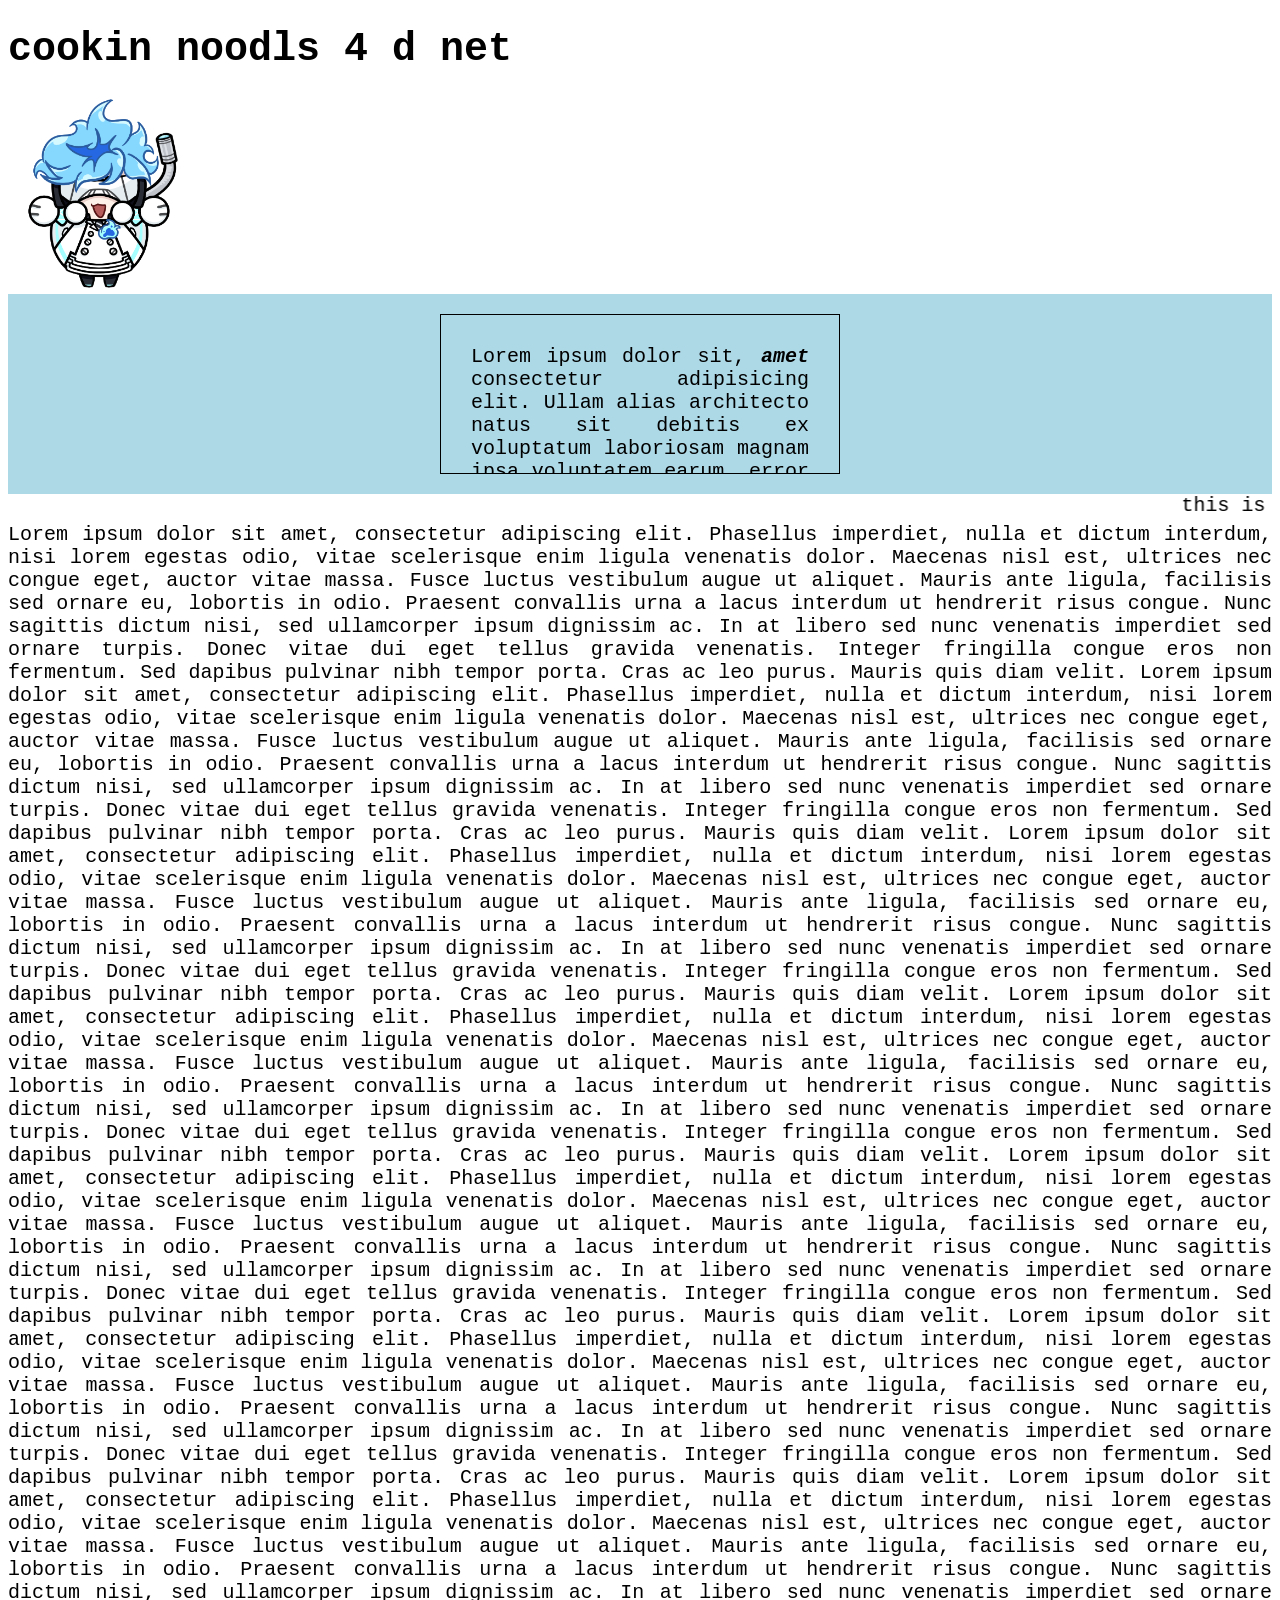
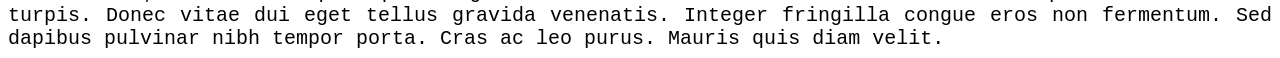
==== index.html @ d756c953 "Update index.html" ====
<!DOCTYPE html>
<html>
    <head>
        <meta charset="UTF-8">
        <title>read set dead</title>
        <link rel="stylesheet" href="style.css">
        <style>
            #container {
                background-color: lightblue;
            }
        </style>
    </head>

    <body>
        <h1>
            cookin noodls 4 d net
        </h1>
        <div id="sticking">
            <img src="orthoStick.png" width="15%" height="15%">
        </div>
        <div id="container">
            <div>
                Lorem ipsum dolor sit, <span>amet</span> consectetur adipisicing elit.
                Ullam alias architecto natus sit debitis ex voluptatum laboriosam magnam
                ipsa voluptatem earum, error animi. Molestiae dolor dicta esse iste sint numquam?
            </div>
        </div>
        <marquee>this is just for testing n stuff cz my laptop's a**</marquee>
        <div>
            Lorem ipsum dolor sit amet, consectetur adipiscing elit. Phasellus imperdiet, nulla et dictum interdum,
            nisi lorem egestas odio, vitae scelerisque enim ligula venenatis dolor. Maecenas nisl est, ultrices nec
            congue eget, auctor vitae massa. Fusce luctus vestibulum augue ut aliquet. Mauris ante ligula, facilisis
            sed ornare eu, lobortis in odio. Praesent convallis urna a lacus interdum ut hendrerit risus congue. Nunc
            sagittis dictum nisi, sed ullamcorper ipsum dignissim ac. In at libero sed nunc venenatis imperdiet sed
            ornare turpis. Donec vitae dui eget tellus gravida venenatis. Integer fringilla congue eros non fermentum.
            Sed dapibus pulvinar nibh tempor porta. Cras ac leo purus. Mauris quis diam velit. Lorem ipsum dolor sit
            amet, consectetur adipiscing elit. Phasellus imperdiet, nulla et dictum interdum, nisi lorem egestas odio,
            vitae scelerisque enim ligula venenatis dolor. Maecenas nisl est, ultrices nec congue eget, auctor vitae
            massa. Fusce luctus vestibulum augue ut aliquet. Mauris ante ligula, facilisis sed ornare eu, lobortis in
            odio. Praesent convallis urna a lacus interdum ut hendrerit risus congue. Nunc sagittis dictum nisi, sed
            ullamcorper ipsum dignissim ac. In at libero sed nunc venenatis imperdiet sed ornare turpis. Donec vitae
            dui eget tellus gravida venenatis. Integer fringilla congue eros non fermentum. Sed dapibus pulvinar nibh
            tempor porta. Cras ac leo purus. Mauris quis diam velit. Lorem ipsum dolor sit amet, consectetur adipiscing
            elit. Phasellus imperdiet, nulla et dictum interdum, nisi lorem egestas odio, vitae scelerisque enim ligula
            venenatis dolor. Maecenas nisl est, ultrices nec congue eget, auctor vitae massa. Fusce luctus vestibulum
            augue ut aliquet. Mauris ante ligula, facilisis sed ornare eu, lobortis in odio. Praesent convallis urna a
            lacus interdum ut hendrerit risus congue. Nunc sagittis dictum nisi, sed ullamcorper ipsum dignissim ac.
            In at libero sed nunc venenatis imperdiet sed ornare turpis. Donec vitae dui eget tellus gravida venenatis.
            Integer fringilla congue eros non fermentum. Sed dapibus pulvinar nibh tempor porta. Cras ac leo purus.
            Mauris quis diam velit. Lorem ipsum dolor sit amet, consectetur adipiscing elit. Phasellus imperdiet, nulla
            et dictum interdum, nisi lorem egestas odio, vitae scelerisque enim ligula venenatis dolor. Maecenas nisl est,
            ultrices nec congue eget, auctor vitae massa. Fusce luctus vestibulum augue ut aliquet. Mauris ante ligula,
            facilisis sed ornare eu, lobortis in odio. Praesent convallis urna a lacus interdum ut hendrerit risus congue.
            Nunc sagittis dictum nisi, sed ullamcorper ipsum dignissim ac. In at libero sed nunc venenatis imperdiet sed
            ornare turpis. Donec vitae dui eget tellus gravida venenatis. Integer fringilla congue eros non fermentum. Sed
            dapibus pulvinar nibh tempor porta. Cras ac leo purus. Mauris quis diam velit. Lorem ipsum dolor sit amet,
            consectetur adipiscing elit. Phasellus imperdiet, nulla et dictum interdum, nisi lorem egestas odio, vitae
            scelerisque enim ligula venenatis dolor. Maecenas nisl est, ultrices nec congue eget, auctor vitae massa. Fusce
            luctus vestibulum augue ut aliquet. Mauris ante ligula, facilisis sed ornare eu, lobortis in odio. Praesent
            convallis urna a lacus interdum ut hendrerit risus congue. Nunc sagittis dictum nisi, sed ullamcorper ipsum
            dignissim ac. In at libero sed nunc venenatis imperdiet sed ornare turpis. Donec vitae dui eget tellus gravida
            venenatis. Integer fringilla congue eros non fermentum. Sed dapibus pulvinar nibh tempor porta. Cras ac leo purus.
            Mauris quis diam velit. Lorem ipsum dolor sit amet, consectetur adipiscing elit. Phasellus imperdiet, nulla et dictum
            interdum, nisi lorem egestas odio, vitae scelerisque enim ligula venenatis dolor. Maecenas nisl est, ultrices nec congue
            eget, auctor vitae massa. Fusce luctus vestibulum augue ut aliquet. Mauris ante ligula, facilisis sed ornare eu, lobortis
            in odio. Praesent convallis urna a lacus interdum ut hendrerit risus congue. Nunc sagittis dictum nisi, sed ullamcorper
            ipsum dignissim ac. In at libero sed nunc venenatis imperdiet sed ornare turpis. Donec vitae dui eget tellus gravida
            venenatis. Integer fringilla congue eros non fermentum. Sed dapibus pulvinar nibh tempor porta. Cras ac leo purus. Mauris
            quis diam velit. Lorem ipsum dolor sit amet, consectetur adipiscing elit. Phasellus imperdiet, nulla et dictum interdum, nisi
            lorem egestas odio, vitae scelerisque enim ligula venenatis dolor. Maecenas nisl est, ultrices nec congue eget, auctor vitae
            massa. Fusce luctus vestibulum augue ut aliquet. Mauris ante ligula, facilisis sed ornare eu, lobortis in odio. Praesent
            convallis urna a lacus interdum ut hendrerit risus congue. Nunc sagittis dictum nisi, sed ullamcorper ipsum dignissim ac.
            In at libero sed nunc venenatis imperdiet sed ornare turpis. Donec vitae dui eget tellus gravida venenatis. Integer fringilla
            congue eros non fermentum. Sed dapibus pulvinar nibh tempor porta. Cras ac leo purus. Mauris quis diam velit. 
        </div>
    </body>
</html>
---- style.css ----
body {
    font-family: 'Courier New', Courier, monospace;
    font-size: 20px;
    text-align: justify;
}

#container span {
    font-weight: bold;
    font-style: italic;
}

#container{
    background-color: red;
    padding: 10px;
    align-items: center;
    justify-content: center;
    display: flex;
}

#container div{
    width: 400px;
    border: 1px solid black;
    padding: 30px;
    margin: 10px;
    height: 160px;
    overflow: scroll;
    box-sizing: border-box;
}

#sticking{
    position: sticky;
    top: 0;
}
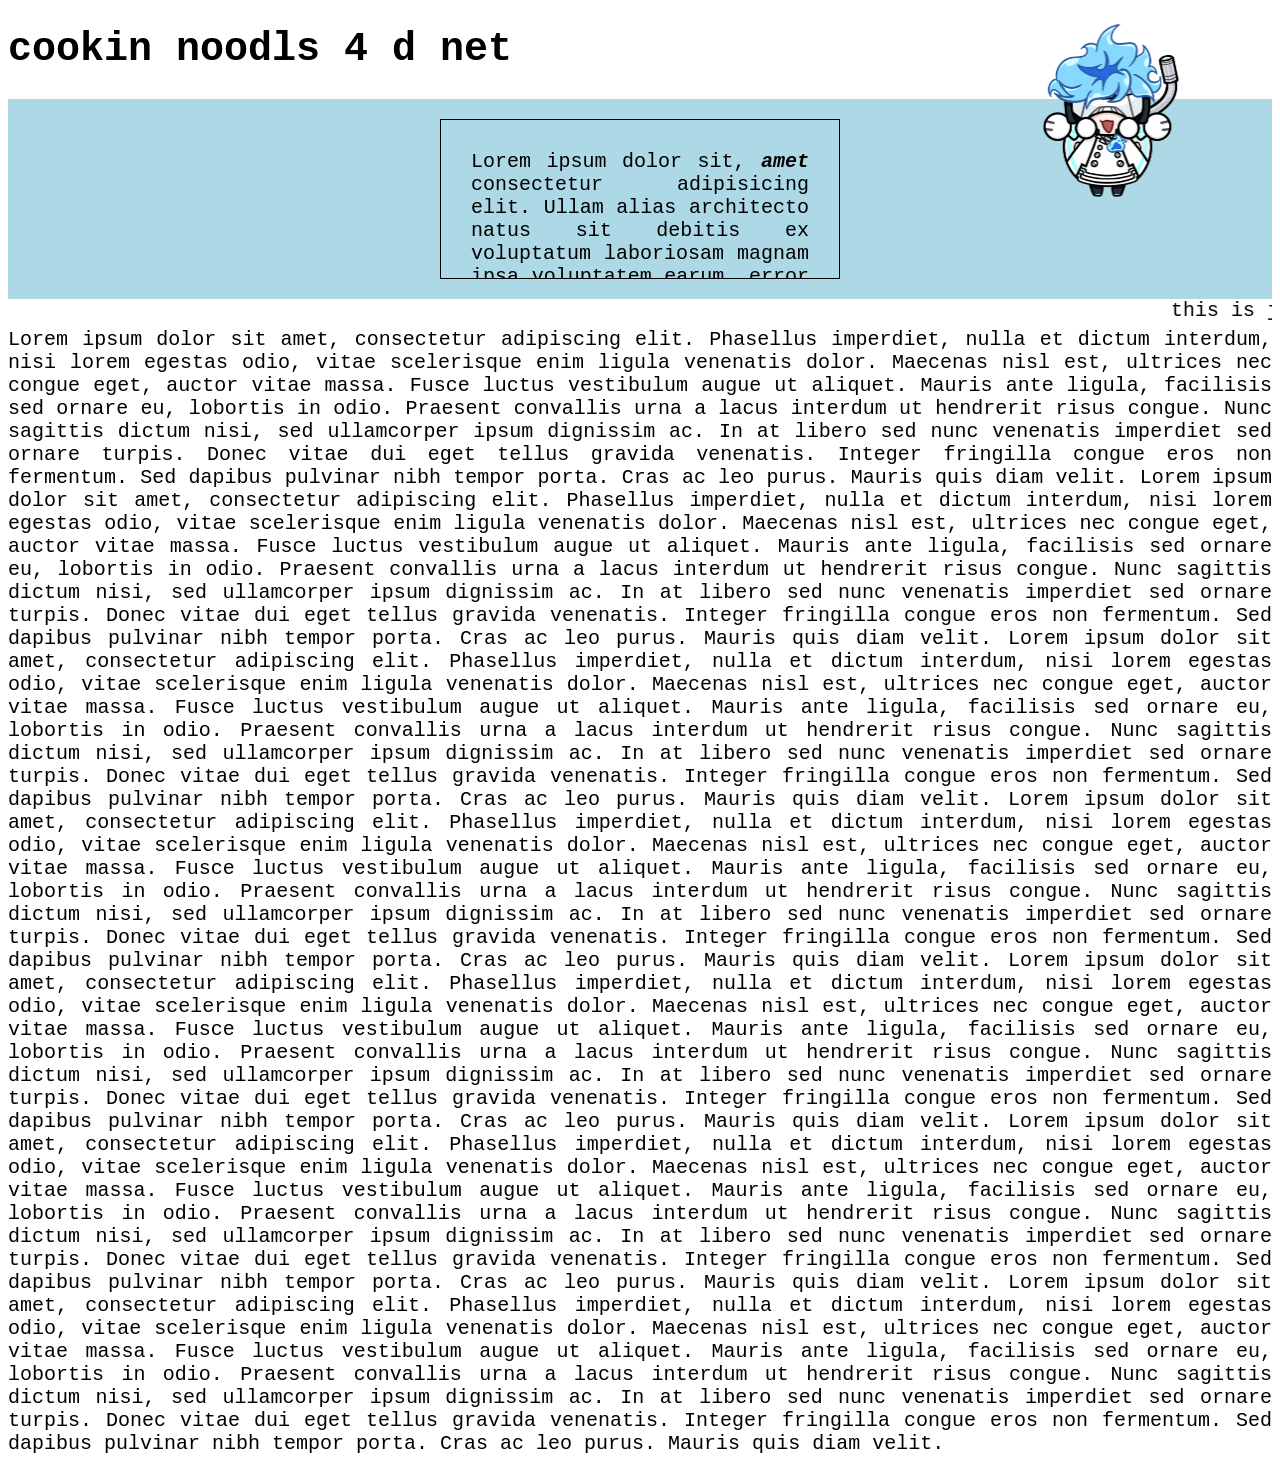
==== commit 61d30e3c: "Update index.html" ====
--- a/index.html
+++ b/index.html
@@ -15,8 +15,10 @@
         <h1>
             cookin noodls 4 d net
         </h1>
-        <div id="sticking">
-            <img src="orthoStick.png" width="15%" height="15%">
+        <div id="sidebar">
+            <a href="https://kuraphant.carrd.co/">
+                <img src="orthoStick.png" width="25%">
+            </a>
         </div>
         <div id="container">
             <div>
--- a/style.css
+++ b/style.css
@@ -27,7 +27,12 @@
     box-sizing: border-box;
 }
 
-#sticking{
-    position: sticky;
-    top: 0;
+#sidebar{
+    position: fixed;
+    transform: translate(500px, 15px);
+    text-align: right;
+    height: 0px;
+    align-items: center;
+    display: flex;
+    background-color: aqua;
 }
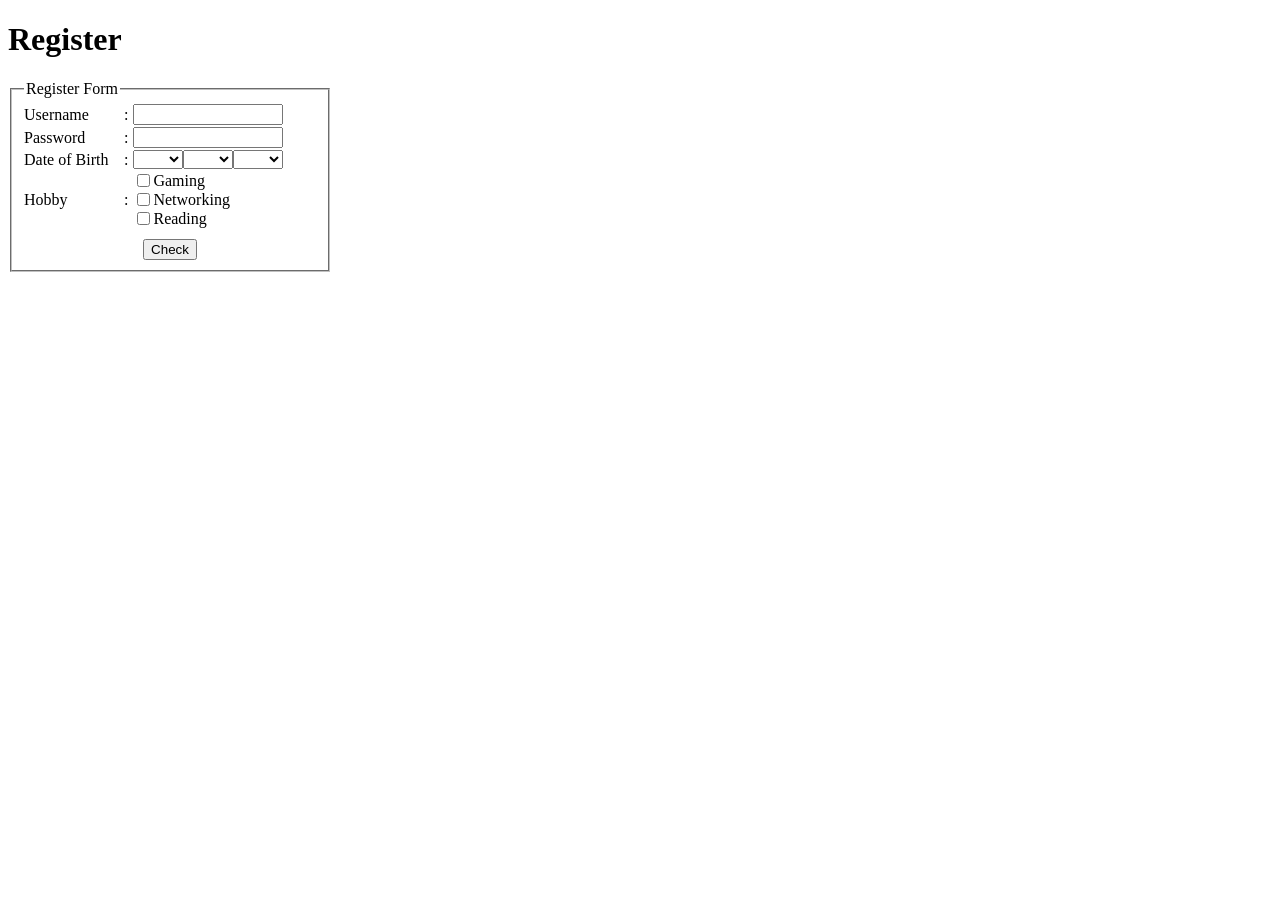
==== commit 695d1650: "Add files via upload" ====
--- a/index.html
+++ b/index.html
@@ -1,79 +1,85 @@
-<!DOCTYPE html>
-<html>
-    <head>
-        <meta charset="UTF-8">
-        <title>read set dead</title>
-        <link rel="stylesheet" href="style.css">
-        <style>
-            #container {
-                background-color: lightblue;
-            }
-        </style>
-    </head>
-
-    <body>
-        <h1>
-            cookin noodls 4 d net
-        </h1>
-        <div id="sidebar">
-            <a href="https://kuraphant.carrd.co/">
-                <img src="orthoStick.png" width="25%">
-            </a>
-        </div>
-        <div id="container">
-            <div>
-                Lorem ipsum dolor sit, <span>amet</span> consectetur adipisicing elit.
-                Ullam alias architecto natus sit debitis ex voluptatum laboriosam magnam
-                ipsa voluptatem earum, error animi. Molestiae dolor dicta esse iste sint numquam?
-            </div>
-        </div>
-        <marquee>this is just for testing n stuff cz my laptop's a**</marquee>
-        <div>
-            Lorem ipsum dolor sit amet, consectetur adipiscing elit. Phasellus imperdiet, nulla et dictum interdum,
-            nisi lorem egestas odio, vitae scelerisque enim ligula venenatis dolor. Maecenas nisl est, ultrices nec
-            congue eget, auctor vitae massa. Fusce luctus vestibulum augue ut aliquet. Mauris ante ligula, facilisis
-            sed ornare eu, lobortis in odio. Praesent convallis urna a lacus interdum ut hendrerit risus congue. Nunc
-            sagittis dictum nisi, sed ullamcorper ipsum dignissim ac. In at libero sed nunc venenatis imperdiet sed
-            ornare turpis. Donec vitae dui eget tellus gravida venenatis. Integer fringilla congue eros non fermentum.
-            Sed dapibus pulvinar nibh tempor porta. Cras ac leo purus. Mauris quis diam velit. Lorem ipsum dolor sit
-            amet, consectetur adipiscing elit. Phasellus imperdiet, nulla et dictum interdum, nisi lorem egestas odio,
-            vitae scelerisque enim ligula venenatis dolor. Maecenas nisl est, ultrices nec congue eget, auctor vitae
-            massa. Fusce luctus vestibulum augue ut aliquet. Mauris ante ligula, facilisis sed ornare eu, lobortis in
-            odio. Praesent convallis urna a lacus interdum ut hendrerit risus congue. Nunc sagittis dictum nisi, sed
-            ullamcorper ipsum dignissim ac. In at libero sed nunc venenatis imperdiet sed ornare turpis. Donec vitae
-            dui eget tellus gravida venenatis. Integer fringilla congue eros non fermentum. Sed dapibus pulvinar nibh
-            tempor porta. Cras ac leo purus. Mauris quis diam velit. Lorem ipsum dolor sit amet, consectetur adipiscing
-            elit. Phasellus imperdiet, nulla et dictum interdum, nisi lorem egestas odio, vitae scelerisque enim ligula
-            venenatis dolor. Maecenas nisl est, ultrices nec congue eget, auctor vitae massa. Fusce luctus vestibulum
-            augue ut aliquet. Mauris ante ligula, facilisis sed ornare eu, lobortis in odio. Praesent convallis urna a
-            lacus interdum ut hendrerit risus congue. Nunc sagittis dictum nisi, sed ullamcorper ipsum dignissim ac.
-            In at libero sed nunc venenatis imperdiet sed ornare turpis. Donec vitae dui eget tellus gravida venenatis.
-            Integer fringilla congue eros non fermentum. Sed dapibus pulvinar nibh tempor porta. Cras ac leo purus.
-            Mauris quis diam velit. Lorem ipsum dolor sit amet, consectetur adipiscing elit. Phasellus imperdiet, nulla
-            et dictum interdum, nisi lorem egestas odio, vitae scelerisque enim ligula venenatis dolor. Maecenas nisl est,
-            ultrices nec congue eget, auctor vitae massa. Fusce luctus vestibulum augue ut aliquet. Mauris ante ligula,
-            facilisis sed ornare eu, lobortis in odio. Praesent convallis urna a lacus interdum ut hendrerit risus congue.
-            Nunc sagittis dictum nisi, sed ullamcorper ipsum dignissim ac. In at libero sed nunc venenatis imperdiet sed
-            ornare turpis. Donec vitae dui eget tellus gravida venenatis. Integer fringilla congue eros non fermentum. Sed
-            dapibus pulvinar nibh tempor porta. Cras ac leo purus. Mauris quis diam velit. Lorem ipsum dolor sit amet,
-            consectetur adipiscing elit. Phasellus imperdiet, nulla et dictum interdum, nisi lorem egestas odio, vitae
-            scelerisque enim ligula venenatis dolor. Maecenas nisl est, ultrices nec congue eget, auctor vitae massa. Fusce
-            luctus vestibulum augue ut aliquet. Mauris ante ligula, facilisis sed ornare eu, lobortis in odio. Praesent
-            convallis urna a lacus interdum ut hendrerit risus congue. Nunc sagittis dictum nisi, sed ullamcorper ipsum
-            dignissim ac. In at libero sed nunc venenatis imperdiet sed ornare turpis. Donec vitae dui eget tellus gravida
-            venenatis. Integer fringilla congue eros non fermentum. Sed dapibus pulvinar nibh tempor porta. Cras ac leo purus.
-            Mauris quis diam velit. Lorem ipsum dolor sit amet, consectetur adipiscing elit. Phasellus imperdiet, nulla et dictum
-            interdum, nisi lorem egestas odio, vitae scelerisque enim ligula venenatis dolor. Maecenas nisl est, ultrices nec congue
-            eget, auctor vitae massa. Fusce luctus vestibulum augue ut aliquet. Mauris ante ligula, facilisis sed ornare eu, lobortis
-            in odio. Praesent convallis urna a lacus interdum ut hendrerit risus congue. Nunc sagittis dictum nisi, sed ullamcorper
-            ipsum dignissim ac. In at libero sed nunc venenatis imperdiet sed ornare turpis. Donec vitae dui eget tellus gravida
-            venenatis. Integer fringilla congue eros non fermentum. Sed dapibus pulvinar nibh tempor porta. Cras ac leo purus. Mauris
-            quis diam velit. Lorem ipsum dolor sit amet, consectetur adipiscing elit. Phasellus imperdiet, nulla et dictum interdum, nisi
-            lorem egestas odio, vitae scelerisque enim ligula venenatis dolor. Maecenas nisl est, ultrices nec congue eget, auctor vitae
-            massa. Fusce luctus vestibulum augue ut aliquet. Mauris ante ligula, facilisis sed ornare eu, lobortis in odio. Praesent
-            convallis urna a lacus interdum ut hendrerit risus congue. Nunc sagittis dictum nisi, sed ullamcorper ipsum dignissim ac.
-            In at libero sed nunc venenatis imperdiet sed ornare turpis. Donec vitae dui eget tellus gravida venenatis. Integer fringilla
-            congue eros non fermentum. Sed dapibus pulvinar nibh tempor porta. Cras ac leo purus. Mauris quis diam velit. 
-        </div>
-    </body>
-</html>
+<!DOCTYPE html>
+<html>
+<head>
+	<title>Javascript 2</title>
+	<link rel="stylesheet" type="text/css" href="assets/styles.css">
+	<script type="text/javascript" src="assets/register.js"></script>
+	<script type="text/javascript" src="assets/script.js"></script>
+</head>
+<body>
+	<h1>Register</h1>
+	<form id="register_form" action="server.php" method="post">
+		<fieldset>
+			<legend>Register Form</legend>
+			<div id="form_container">
+				<label>
+					<span class="form-label">Username</span>
+					<span> : </span>
+					<input class="form-control" type="text" name="username" required>
+					<img src="assets/images/check.png" class="check_icons hidden">
+				</label>
+				<label>
+					<span class="form-label">Password</span>
+					<span> : </span>
+					<input class="form-control" type="password" name="password" required>
+					<img src="assets/images/check.png" class="check_icons hidden">
+				</label>
+				<label>
+					<span class="form-label">Date of Birth</span>
+					<span> : </span>
+					<div class="form-control" id="date_form">
+						<select name="day"></select>
+						<select name="month"></select>
+						<select name="year"></select>
+					</div>
+				</label>
+				<label>
+					<span class="form-label">Hobby</span>
+					<span> : </span>
+					<div class="form-control">
+						<label>
+							<input type="checkbox" name="hobby" value="Gaming">
+							Gaming
+						</label>
+						<label>
+							<input type="checkbox" name="hobby" value="Networking">
+							Networking
+						</label>
+						<label>
+							<input type="checkbox" name="hobby" value="Reading">
+							Reading
+						</label>
+					</div>
+				</label>
+				<div class="center-button">
+					<input type="button" name="check" value="Check">
+				</div>
+			</div>
+		</fieldset>
+		<br>
+		<fieldset id="confirmation_container" class="hidden">
+			<legend>Register Form Confirmation</legend>
+			<div>
+				<label>
+					<span class="form-label">Username</span>
+					<span> : </span>
+					<input class="form-control" type="text" name="usernameconf" disabled="true">
+				</label>
+				<label>
+					<span class="form-label">Date of Birth</span>
+					<span> : </span>
+					<input class="form-control" type="text" name="dobconf" disabled="true">
+				</label>
+				<label>
+					<span class="form-label">Hobby</span>
+					<span> : </span>
+					<input class="form-control" type="text" name="hobbyconf" disabled="true">
+				</label>
+			</div>
+			<div class="center-button">
+				<input type="submit" value="Register">
+			</div>
+		</fieldset>
+	</form>
+</body>
+</html>
--- a/assets/styles.css
+++ b/assets/styles.css
@@ -0,0 +1,46 @@
+*{
+	box-sizing: border-box;
+}
+
+fieldset{
+	display: inline-block;
+	width: 320px;
+}
+
+#register_form label{
+	display: flex;
+	justify-content: flex-start;
+	align-items: center;
+}
+
+.form-label{
+	width : 100px;
+}
+
+.form-control{
+	width : 150px;
+	margin : 1px 5px;
+}
+
+.check_icons{
+	width : 20px;
+	height : 20px;
+}
+
+#date_form{
+	display: flex;
+	justify-content: flex-start;
+}
+
+#date_form select{
+	flex-basis: 100%;
+}
+
+.center-button {
+	text-align: center;
+	margin-top: 10px;
+}
+
+.hidden{
+	display: none;
+}
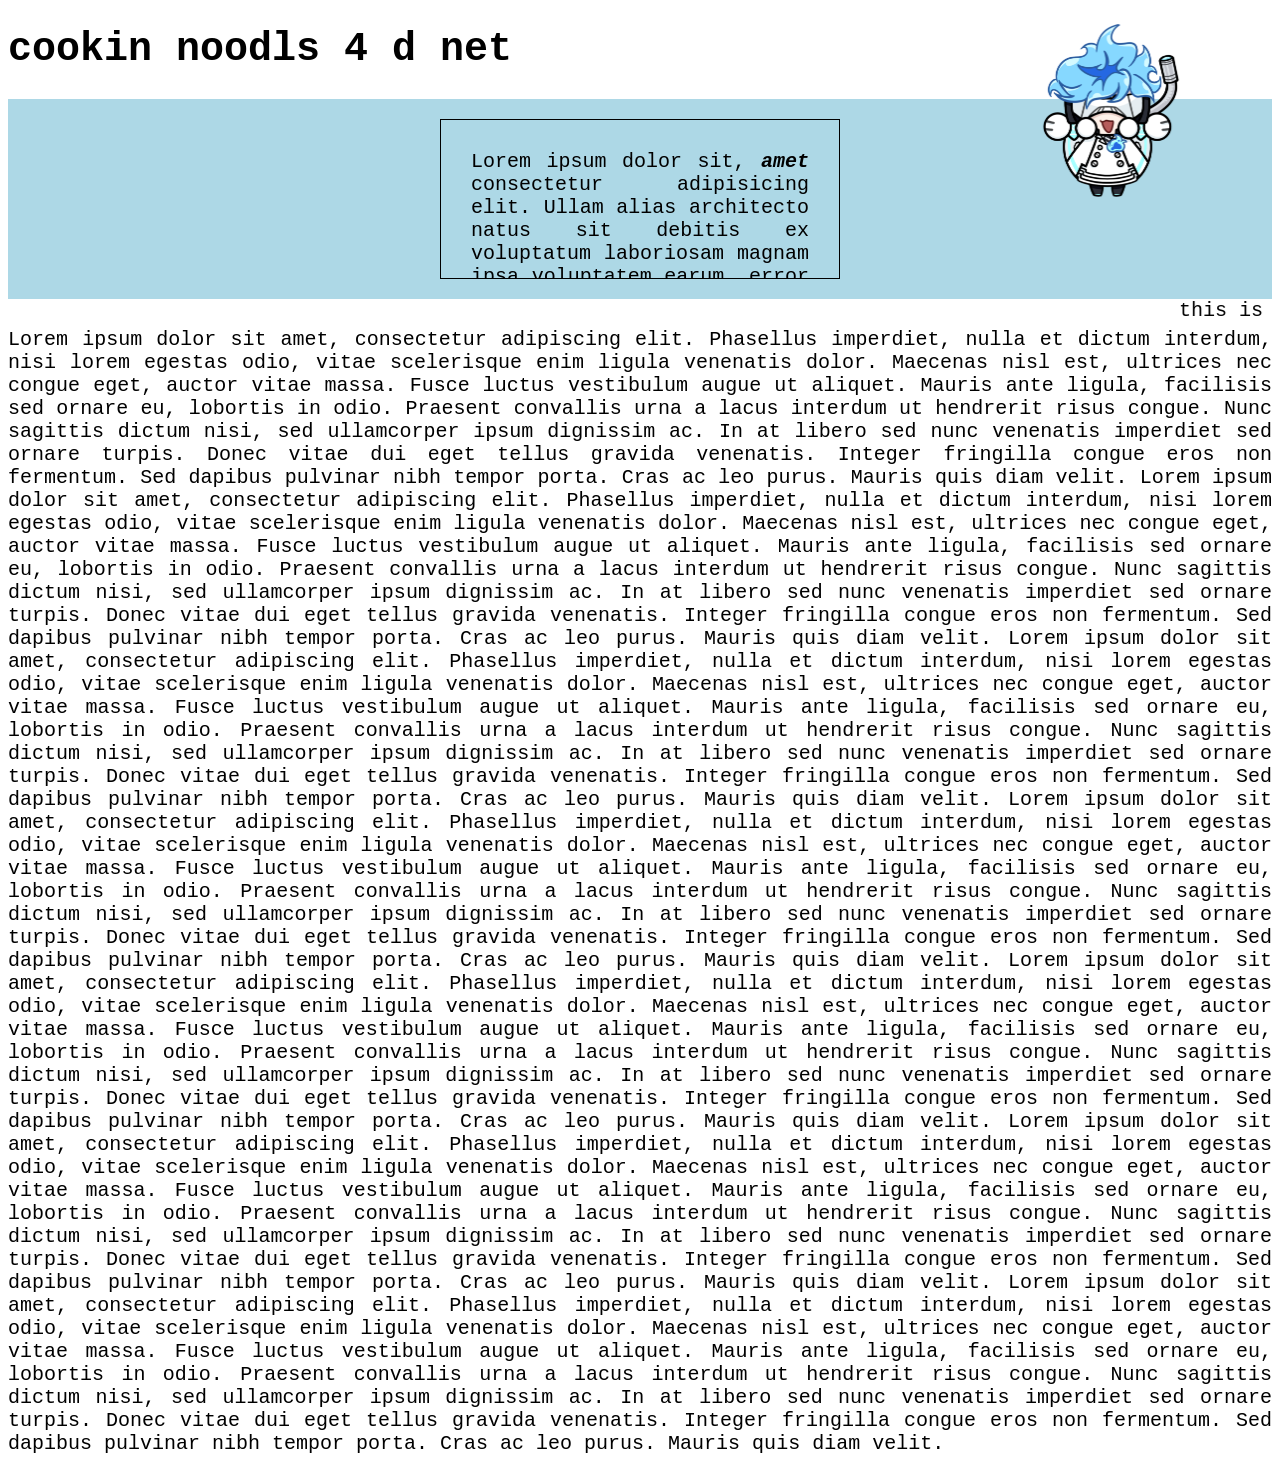
==== commit 5746499d: "Update index.html yayy" ====
--- a/index.html
+++ b/index.html
@@ -1,85 +1,79 @@
 <!DOCTYPE html>
 <html>
-<head>
-	<title>Javascript 2</title>
-	<link rel="stylesheet" type="text/css" href="assets/styles.css">
-	<script type="text/javascript" src="assets/register.js"></script>
-	<script type="text/javascript" src="assets/script.js"></script>
-</head>
-<body>
-	<h1>Register</h1>
-	<form id="register_form" action="server.php" method="post">
-		<fieldset>
-			<legend>Register Form</legend>
-			<div id="form_container">
-				<label>
-					<span class="form-label">Username</span>
-					<span> : </span>
-					<input class="form-control" type="text" name="username" required>
-					<img src="assets/images/check.png" class="check_icons hidden">
-				</label>
-				<label>
-					<span class="form-label">Password</span>
-					<span> : </span>
-					<input class="form-control" type="password" name="password" required>
-					<img src="assets/images/check.png" class="check_icons hidden">
-				</label>
-				<label>
-					<span class="form-label">Date of Birth</span>
-					<span> : </span>
-					<div class="form-control" id="date_form">
-						<select name="day"></select>
-						<select name="month"></select>
-						<select name="year"></select>
-					</div>
-				</label>
-				<label>
-					<span class="form-label">Hobby</span>
-					<span> : </span>
-					<div class="form-control">
-						<label>
-							<input type="checkbox" name="hobby" value="Gaming">
-							Gaming
-						</label>
-						<label>
-							<input type="checkbox" name="hobby" value="Networking">
-							Networking
-						</label>
-						<label>
-							<input type="checkbox" name="hobby" value="Reading">
-							Reading
-						</label>
-					</div>
-				</label>
-				<div class="center-button">
-					<input type="button" name="check" value="Check">
-				</div>
-			</div>
-		</fieldset>
-		<br>
-		<fieldset id="confirmation_container" class="hidden">
-			<legend>Register Form Confirmation</legend>
-			<div>
-				<label>
-					<span class="form-label">Username</span>
-					<span> : </span>
-					<input class="form-control" type="text" name="usernameconf" disabled="true">
-				</label>
-				<label>
-					<span class="form-label">Date of Birth</span>
-					<span> : </span>
-					<input class="form-control" type="text" name="dobconf" disabled="true">
-				</label>
-				<label>
-					<span class="form-label">Hobby</span>
-					<span> : </span>
-					<input class="form-control" type="text" name="hobbyconf" disabled="true">
-				</label>
-			</div>
-			<div class="center-button">
-				<input type="submit" value="Register">
-			</div>
-		</fieldset>
-	</form>
-</body>
-</html>+    <head>
+        <meta charset="UTF-8">
+        <title>read set dead</title>
+        <link rel="stylesheet" href="style.css">
+        <style>
+            #container {
+                background-color: lightblue;
+            }
+        </style>
+    </head>
+
+    <body>
+        <h1>
+            cookin noodls 4 d net
+        </h1>
+        <div id="sidebar">
+            <a href="https://kuraphant.carrd.co/">
+                <img src="orthoStick.png" width="25%">
+            </a>
+        </div>
+        <div id="container">
+            <div>
+                Lorem ipsum dolor sit, <span>amet</span> consectetur adipisicing elit.
+                Ullam alias architecto natus sit debitis ex voluptatum laboriosam magnam
+                ipsa voluptatem earum, error animi. Molestiae dolor dicta esse iste sint numquam?
+            </div>
+        </div>
+        <marquee>this is just for testing n stuff cz my laptop's a**</marquee>
+        <div>
+            Lorem ipsum dolor sit amet, consectetur adipiscing elit. Phasellus imperdiet, nulla et dictum interdum,
+            nisi lorem egestas odio, vitae scelerisque enim ligula venenatis dolor. Maecenas nisl est, ultrices nec
+            congue eget, auctor vitae massa. Fusce luctus vestibulum augue ut aliquet. Mauris ante ligula, facilisis
+            sed ornare eu, lobortis in odio. Praesent convallis urna a lacus interdum ut hendrerit risus congue. Nunc
+            sagittis dictum nisi, sed ullamcorper ipsum dignissim ac. In at libero sed nunc venenatis imperdiet sed
+            ornare turpis. Donec vitae dui eget tellus gravida venenatis. Integer fringilla congue eros non fermentum.
+            Sed dapibus pulvinar nibh tempor porta. Cras ac leo purus. Mauris quis diam velit. Lorem ipsum dolor sit
+            amet, consectetur adipiscing elit. Phasellus imperdiet, nulla et dictum interdum, nisi lorem egestas odio,
+            vitae scelerisque enim ligula venenatis dolor. Maecenas nisl est, ultrices nec congue eget, auctor vitae
+            massa. Fusce luctus vestibulum augue ut aliquet. Mauris ante ligula, facilisis sed ornare eu, lobortis in
+            odio. Praesent convallis urna a lacus interdum ut hendrerit risus congue. Nunc sagittis dictum nisi, sed
+            ullamcorper ipsum dignissim ac. In at libero sed nunc venenatis imperdiet sed ornare turpis. Donec vitae
+            dui eget tellus gravida venenatis. Integer fringilla congue eros non fermentum. Sed dapibus pulvinar nibh
+            tempor porta. Cras ac leo purus. Mauris quis diam velit. Lorem ipsum dolor sit amet, consectetur adipiscing
+            elit. Phasellus imperdiet, nulla et dictum interdum, nisi lorem egestas odio, vitae scelerisque enim ligula
+            venenatis dolor. Maecenas nisl est, ultrices nec congue eget, auctor vitae massa. Fusce luctus vestibulum
+            augue ut aliquet. Mauris ante ligula, facilisis sed ornare eu, lobortis in odio. Praesent convallis urna a
+            lacus interdum ut hendrerit risus congue. Nunc sagittis dictum nisi, sed ullamcorper ipsum dignissim ac.
+            In at libero sed nunc venenatis imperdiet sed ornare turpis. Donec vitae dui eget tellus gravida venenatis.
+            Integer fringilla congue eros non fermentum. Sed dapibus pulvinar nibh tempor porta. Cras ac leo purus.
+            Mauris quis diam velit. Lorem ipsum dolor sit amet, consectetur adipiscing elit. Phasellus imperdiet, nulla
+            et dictum interdum, nisi lorem egestas odio, vitae scelerisque enim ligula venenatis dolor. Maecenas nisl est,
+            ultrices nec congue eget, auctor vitae massa. Fusce luctus vestibulum augue ut aliquet. Mauris ante ligula,
+            facilisis sed ornare eu, lobortis in odio. Praesent convallis urna a lacus interdum ut hendrerit risus congue.
+            Nunc sagittis dictum nisi, sed ullamcorper ipsum dignissim ac. In at libero sed nunc venenatis imperdiet sed
+            ornare turpis. Donec vitae dui eget tellus gravida venenatis. Integer fringilla congue eros non fermentum. Sed
+            dapibus pulvinar nibh tempor porta. Cras ac leo purus. Mauris quis diam velit. Lorem ipsum dolor sit amet,
+            consectetur adipiscing elit. Phasellus imperdiet, nulla et dictum interdum, nisi lorem egestas odio, vitae
+            scelerisque enim ligula venenatis dolor. Maecenas nisl est, ultrices nec congue eget, auctor vitae massa. Fusce
+            luctus vestibulum augue ut aliquet. Mauris ante ligula, facilisis sed ornare eu, lobortis in odio. Praesent
+            convallis urna a lacus interdum ut hendrerit risus congue. Nunc sagittis dictum nisi, sed ullamcorper ipsum
+            dignissim ac. In at libero sed nunc venenatis imperdiet sed ornare turpis. Donec vitae dui eget tellus gravida
+            venenatis. Integer fringilla congue eros non fermentum. Sed dapibus pulvinar nibh tempor porta. Cras ac leo purus.
+            Mauris quis diam velit. Lorem ipsum dolor sit amet, consectetur adipiscing elit. Phasellus imperdiet, nulla et dictum
+            interdum, nisi lorem egestas odio, vitae scelerisque enim ligula venenatis dolor. Maecenas nisl est, ultrices nec congue
+            eget, auctor vitae massa. Fusce luctus vestibulum augue ut aliquet. Mauris ante ligula, facilisis sed ornare eu, lobortis
+            in odio. Praesent convallis urna a lacus interdum ut hendrerit risus congue. Nunc sagittis dictum nisi, sed ullamcorper
+            ipsum dignissim ac. In at libero sed nunc venenatis imperdiet sed ornare turpis. Donec vitae dui eget tellus gravida
+            venenatis. Integer fringilla congue eros non fermentum. Sed dapibus pulvinar nibh tempor porta. Cras ac leo purus. Mauris
+            quis diam velit. Lorem ipsum dolor sit amet, consectetur adipiscing elit. Phasellus imperdiet, nulla et dictum interdum, nisi
+            lorem egestas odio, vitae scelerisque enim ligula venenatis dolor. Maecenas nisl est, ultrices nec congue eget, auctor vitae
+            massa. Fusce luctus vestibulum augue ut aliquet. Mauris ante ligula, facilisis sed ornare eu, lobortis in odio. Praesent
+            convallis urna a lacus interdum ut hendrerit risus congue. Nunc sagittis dictum nisi, sed ullamcorper ipsum dignissim ac.
+            In at libero sed nunc venenatis imperdiet sed ornare turpis. Donec vitae dui eget tellus gravida venenatis. Integer fringilla
+            congue eros non fermentum. Sed dapibus pulvinar nibh tempor porta. Cras ac leo purus. Mauris quis diam velit. 
+        </div>
+    </body>
+</html>
--- a/style.css
+++ b/style.css
@@ -0,0 +1,38 @@
+body {
+    font-family: 'Courier New', Courier, monospace;
+    font-size: 20px;
+    text-align: justify;
+}
+
+#container span {
+    font-weight: bold;
+    font-style: italic;
+}
+
+#container{
+    background-color: red;
+    padding: 10px;
+    align-items: center;
+    justify-content: center;
+    display: flex;
+}
+
+#container div{
+    width: 400px;
+    border: 1px solid black;
+    padding: 30px;
+    margin: 10px;
+    height: 160px;
+    overflow: scroll;
+    box-sizing: border-box;
+}
+
+#sidebar{
+    position: fixed;
+    transform: translate(500px, 15px);
+    text-align: right;
+    height: 0px;
+    align-items: center;
+    display: flex;
+    background-color: aqua;
+}
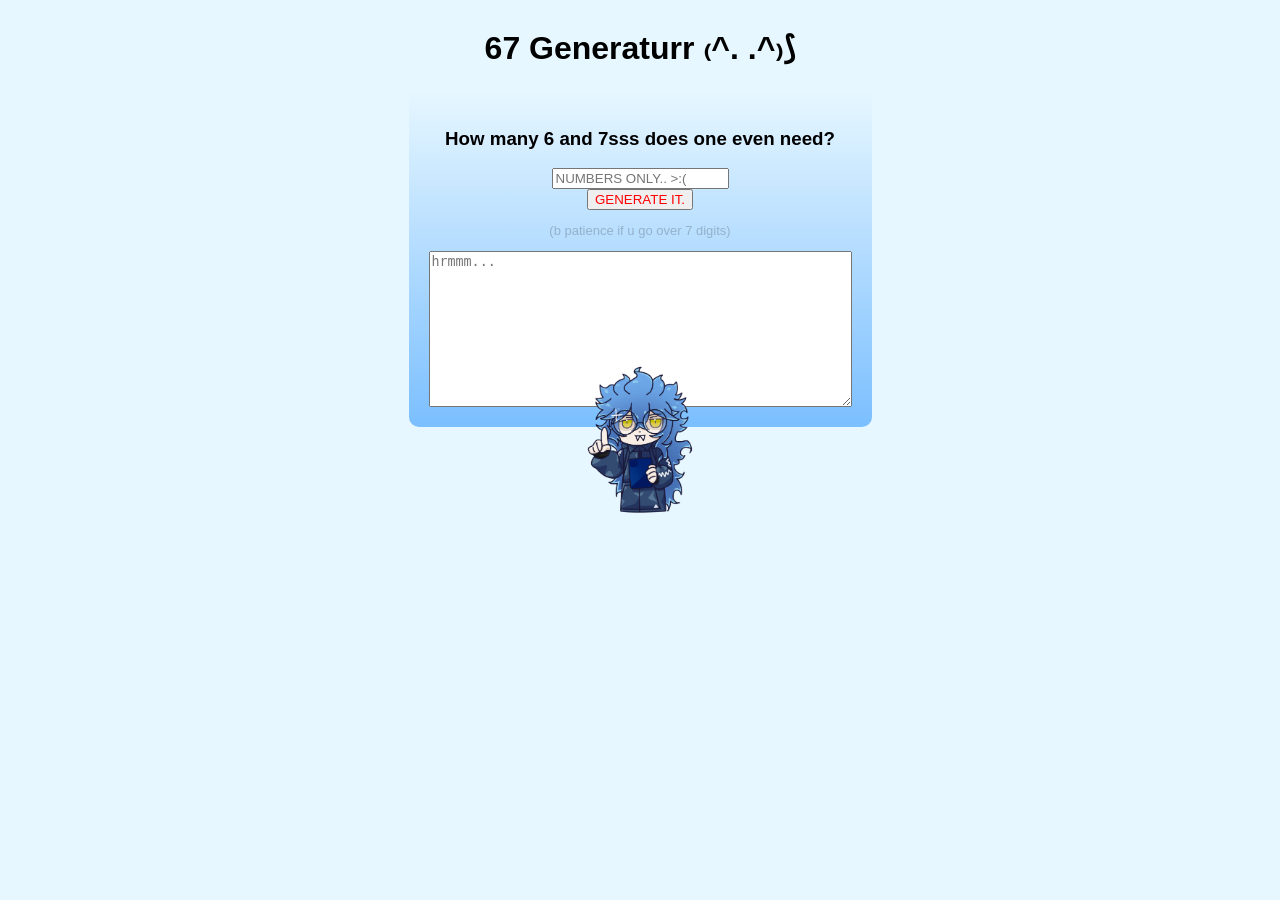
==== commit 1b213124: "index and assets" ====
--- a/index.html
+++ b/index.html
@@ -1,79 +1,67 @@
-<!DOCTYPE html>
-<html>
-    <head>
-        <meta charset="UTF-8">
-        <title>read set dead</title>
-        <link rel="stylesheet" href="style.css">
-        <style>
-            #container {
-                background-color: lightblue;
-            }
-        </style>
-    </head>
-
-    <body>
-        <h1>
-            cookin noodls 4 d net
-        </h1>
-        <div id="sidebar">
-            <a href="https://kuraphant.carrd.co/">
-                <img src="orthoStick.png" width="25%">
-            </a>
-        </div>
-        <div id="container">
-            <div>
-                Lorem ipsum dolor sit, <span>amet</span> consectetur adipisicing elit.
-                Ullam alias architecto natus sit debitis ex voluptatum laboriosam magnam
-                ipsa voluptatem earum, error animi. Molestiae dolor dicta esse iste sint numquam?
-            </div>
-        </div>
-        <marquee>this is just for testing n stuff cz my laptop's a**</marquee>
-        <div>
-            Lorem ipsum dolor sit amet, consectetur adipiscing elit. Phasellus imperdiet, nulla et dictum interdum,
-            nisi lorem egestas odio, vitae scelerisque enim ligula venenatis dolor. Maecenas nisl est, ultrices nec
-            congue eget, auctor vitae massa. Fusce luctus vestibulum augue ut aliquet. Mauris ante ligula, facilisis
-            sed ornare eu, lobortis in odio. Praesent convallis urna a lacus interdum ut hendrerit risus congue. Nunc
-            sagittis dictum nisi, sed ullamcorper ipsum dignissim ac. In at libero sed nunc venenatis imperdiet sed
-            ornare turpis. Donec vitae dui eget tellus gravida venenatis. Integer fringilla congue eros non fermentum.
-            Sed dapibus pulvinar nibh tempor porta. Cras ac leo purus. Mauris quis diam velit. Lorem ipsum dolor sit
-            amet, consectetur adipiscing elit. Phasellus imperdiet, nulla et dictum interdum, nisi lorem egestas odio,
-            vitae scelerisque enim ligula venenatis dolor. Maecenas nisl est, ultrices nec congue eget, auctor vitae
-            massa. Fusce luctus vestibulum augue ut aliquet. Mauris ante ligula, facilisis sed ornare eu, lobortis in
-            odio. Praesent convallis urna a lacus interdum ut hendrerit risus congue. Nunc sagittis dictum nisi, sed
-            ullamcorper ipsum dignissim ac. In at libero sed nunc venenatis imperdiet sed ornare turpis. Donec vitae
-            dui eget tellus gravida venenatis. Integer fringilla congue eros non fermentum. Sed dapibus pulvinar nibh
-            tempor porta. Cras ac leo purus. Mauris quis diam velit. Lorem ipsum dolor sit amet, consectetur adipiscing
-            elit. Phasellus imperdiet, nulla et dictum interdum, nisi lorem egestas odio, vitae scelerisque enim ligula
-            venenatis dolor. Maecenas nisl est, ultrices nec congue eget, auctor vitae massa. Fusce luctus vestibulum
-            augue ut aliquet. Mauris ante ligula, facilisis sed ornare eu, lobortis in odio. Praesent convallis urna a
-            lacus interdum ut hendrerit risus congue. Nunc sagittis dictum nisi, sed ullamcorper ipsum dignissim ac.
-            In at libero sed nunc venenatis imperdiet sed ornare turpis. Donec vitae dui eget tellus gravida venenatis.
-            Integer fringilla congue eros non fermentum. Sed dapibus pulvinar nibh tempor porta. Cras ac leo purus.
-            Mauris quis diam velit. Lorem ipsum dolor sit amet, consectetur adipiscing elit. Phasellus imperdiet, nulla
-            et dictum interdum, nisi lorem egestas odio, vitae scelerisque enim ligula venenatis dolor. Maecenas nisl est,
-            ultrices nec congue eget, auctor vitae massa. Fusce luctus vestibulum augue ut aliquet. Mauris ante ligula,
-            facilisis sed ornare eu, lobortis in odio. Praesent convallis urna a lacus interdum ut hendrerit risus congue.
-            Nunc sagittis dictum nisi, sed ullamcorper ipsum dignissim ac. In at libero sed nunc venenatis imperdiet sed
-            ornare turpis. Donec vitae dui eget tellus gravida venenatis. Integer fringilla congue eros non fermentum. Sed
-            dapibus pulvinar nibh tempor porta. Cras ac leo purus. Mauris quis diam velit. Lorem ipsum dolor sit amet,
-            consectetur adipiscing elit. Phasellus imperdiet, nulla et dictum interdum, nisi lorem egestas odio, vitae
-            scelerisque enim ligula venenatis dolor. Maecenas nisl est, ultrices nec congue eget, auctor vitae massa. Fusce
-            luctus vestibulum augue ut aliquet. Mauris ante ligula, facilisis sed ornare eu, lobortis in odio. Praesent
-            convallis urna a lacus interdum ut hendrerit risus congue. Nunc sagittis dictum nisi, sed ullamcorper ipsum
-            dignissim ac. In at libero sed nunc venenatis imperdiet sed ornare turpis. Donec vitae dui eget tellus gravida
-            venenatis. Integer fringilla congue eros non fermentum. Sed dapibus pulvinar nibh tempor porta. Cras ac leo purus.
-            Mauris quis diam velit. Lorem ipsum dolor sit amet, consectetur adipiscing elit. Phasellus imperdiet, nulla et dictum
-            interdum, nisi lorem egestas odio, vitae scelerisque enim ligula venenatis dolor. Maecenas nisl est, ultrices nec congue
-            eget, auctor vitae massa. Fusce luctus vestibulum augue ut aliquet. Mauris ante ligula, facilisis sed ornare eu, lobortis
-            in odio. Praesent convallis urna a lacus interdum ut hendrerit risus congue. Nunc sagittis dictum nisi, sed ullamcorper
-            ipsum dignissim ac. In at libero sed nunc venenatis imperdiet sed ornare turpis. Donec vitae dui eget tellus gravida
-            venenatis. Integer fringilla congue eros non fermentum. Sed dapibus pulvinar nibh tempor porta. Cras ac leo purus. Mauris
-            quis diam velit. Lorem ipsum dolor sit amet, consectetur adipiscing elit. Phasellus imperdiet, nulla et dictum interdum, nisi
-            lorem egestas odio, vitae scelerisque enim ligula venenatis dolor. Maecenas nisl est, ultrices nec congue eget, auctor vitae
-            massa. Fusce luctus vestibulum augue ut aliquet. Mauris ante ligula, facilisis sed ornare eu, lobortis in odio. Praesent
-            convallis urna a lacus interdum ut hendrerit risus congue. Nunc sagittis dictum nisi, sed ullamcorper ipsum dignissim ac.
-            In at libero sed nunc venenatis imperdiet sed ornare turpis. Donec vitae dui eget tellus gravida venenatis. Integer fringilla
-            congue eros non fermentum. Sed dapibus pulvinar nibh tempor porta. Cras ac leo purus. Mauris quis diam velit. 
-        </div>
-    </body>
-</html>
+<!doctype HTML>
+<html>
+    <head>
+        <title>67 Generatur</title>
+        <style>
+            body{
+                font-family: Arial, Helvetica, sans-serif;
+                display: flex;
+                flex-direction: column;
+                align-items: center;
+                background-color: #e7f7ff;
+            }
+            div{
+                border-radius: 10px;
+                padding: 20px;
+                background-image: linear-gradient(to bottom, rgba(123, 191, 255, 0), rgba(123, 191, 255, 1));
+                display: flex;
+                flex-direction: column;
+                align-items: center;
+            }
+            button{
+                color: red;;
+            }
+            p{
+                font-size: small;
+                opacity: 0.2;
+            }
+            #idia{
+                height: 150px;
+                position: absolute;
+                top: 365px;
+            }
+        </style>
+    </head>
+    <body>
+        <h1>67 Generaturr ₍^. .^₎⟆</h1>
+
+        <div>
+            <h3>How many 6 and 7sss does one even need?</h3>
+            <input type="text" id="interlink" placeholder="NUMBERS ONLY.. >:("></input>
+            <button id="degen">GENERATE IT.</button>
+            <p>(b patience if u go over 7 digits)</p>
+            <textarea id="out" cols="50" rows="10" readonly placeholder="hrmmm..."></textarea>
+        </div>
+
+        <img id="idia" src="assets/urrmIdia.png">
+    </body>
+    <script>
+        
+        
+        const button = document.getElementById("degen");
+        button.addEventListener("click", repeat67);
+
+        function repeat67(){
+            let res = "";
+            const repeatN = Number(document.getElementById("interlink").value);
+
+            for(let i = 0; i < repeatN; i++){
+                res +="67 ";
+            }
+
+            document.getElementById("out").value = res;
+        }
+
+        
+    </script>
+</html>
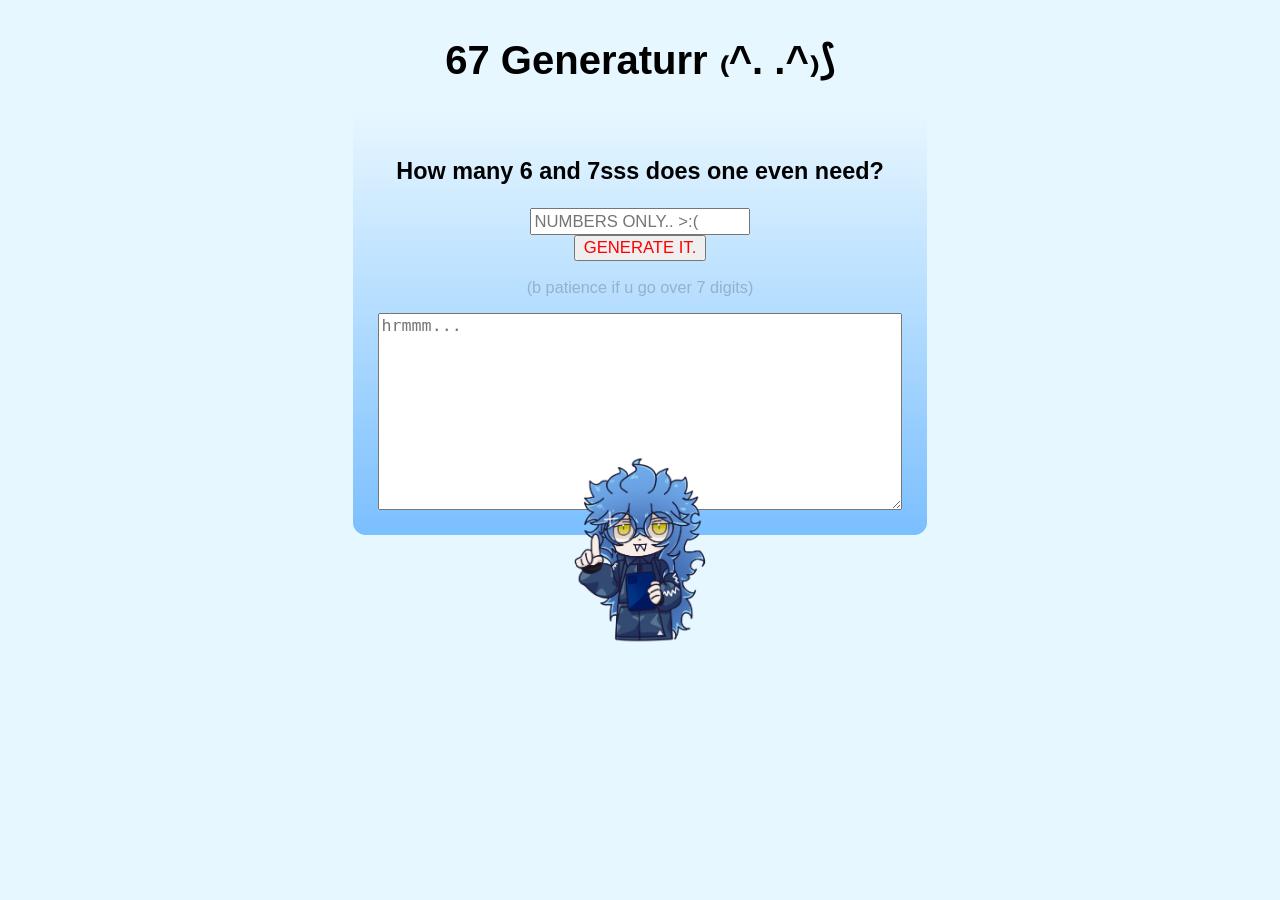
==== commit 66a759e7: "Update index.html zoom css" ====
--- a/index.html
+++ b/index.html
@@ -9,6 +9,7 @@
                 flex-direction: column;
                 align-items: center;
                 background-color: #e7f7ff;
+                zoom: 125%;
             }
             div{
                 border-radius: 10px;
@@ -64,4 +65,4 @@
 
         
     </script>
-</html>+</html>
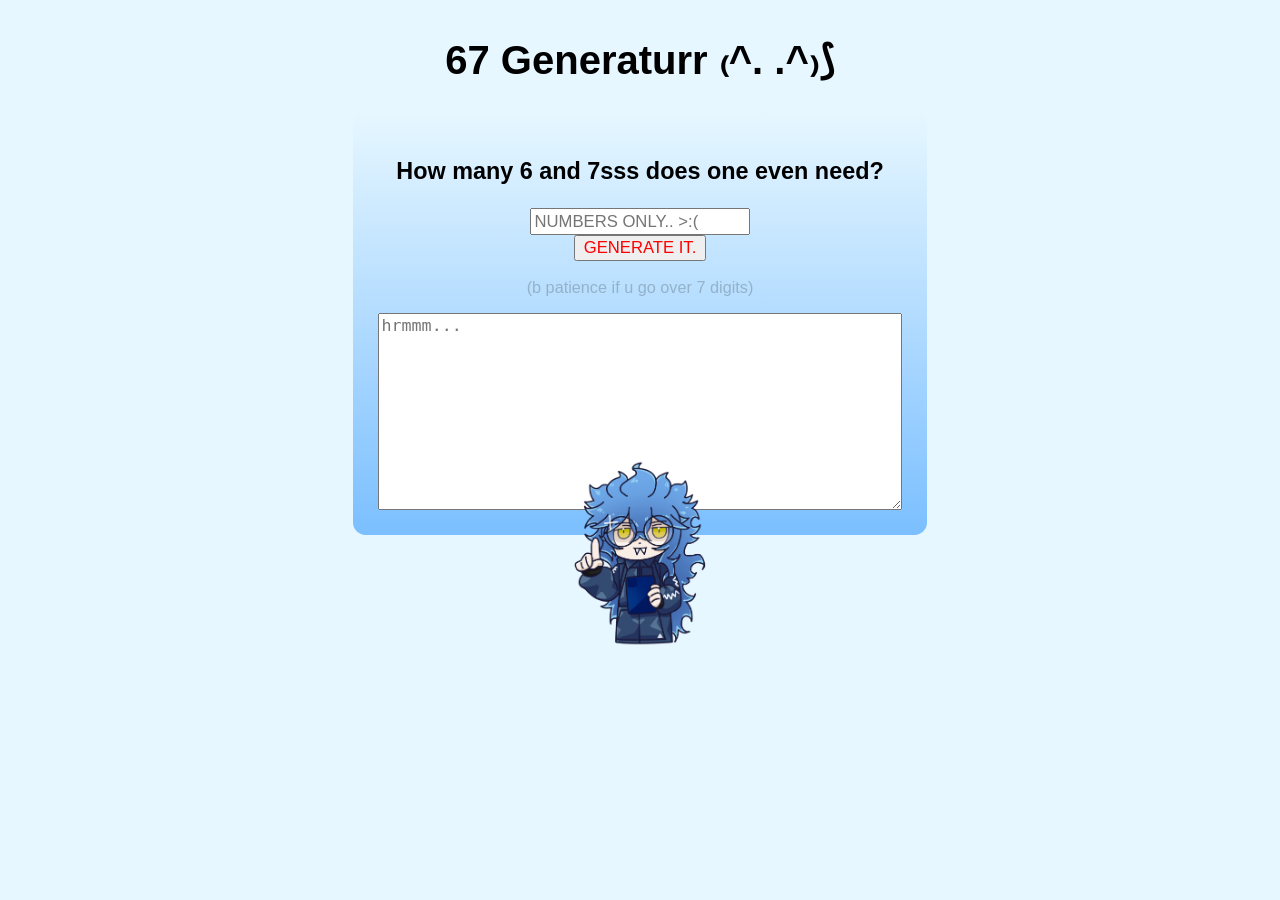
==== commit a570980f: "Update index.html moreee css" ====
--- a/index.html
+++ b/index.html
@@ -12,6 +12,7 @@
                 zoom: 125%;
             }
             div{
+                position: relative;
                 border-radius: 10px;
                 padding: 20px;
                 background-image: linear-gradient(to bottom, rgba(123, 191, 255, 0), rgba(123, 191, 255, 1));
@@ -29,7 +30,7 @@
             #idia{
                 height: 150px;
                 position: absolute;
-                top: 365px;
+                top: 280px;
             }
         </style>
     </head>
@@ -42,9 +43,8 @@
             <button id="degen">GENERATE IT.</button>
             <p>(b patience if u go over 7 digits)</p>
             <textarea id="out" cols="50" rows="10" readonly placeholder="hrmmm..."></textarea>
+            <img id="idia" src="assets/urrmIdia.png">
         </div>
-
-        <img id="idia" src="assets/urrmIdia.png">
     </body>
     <script>
         
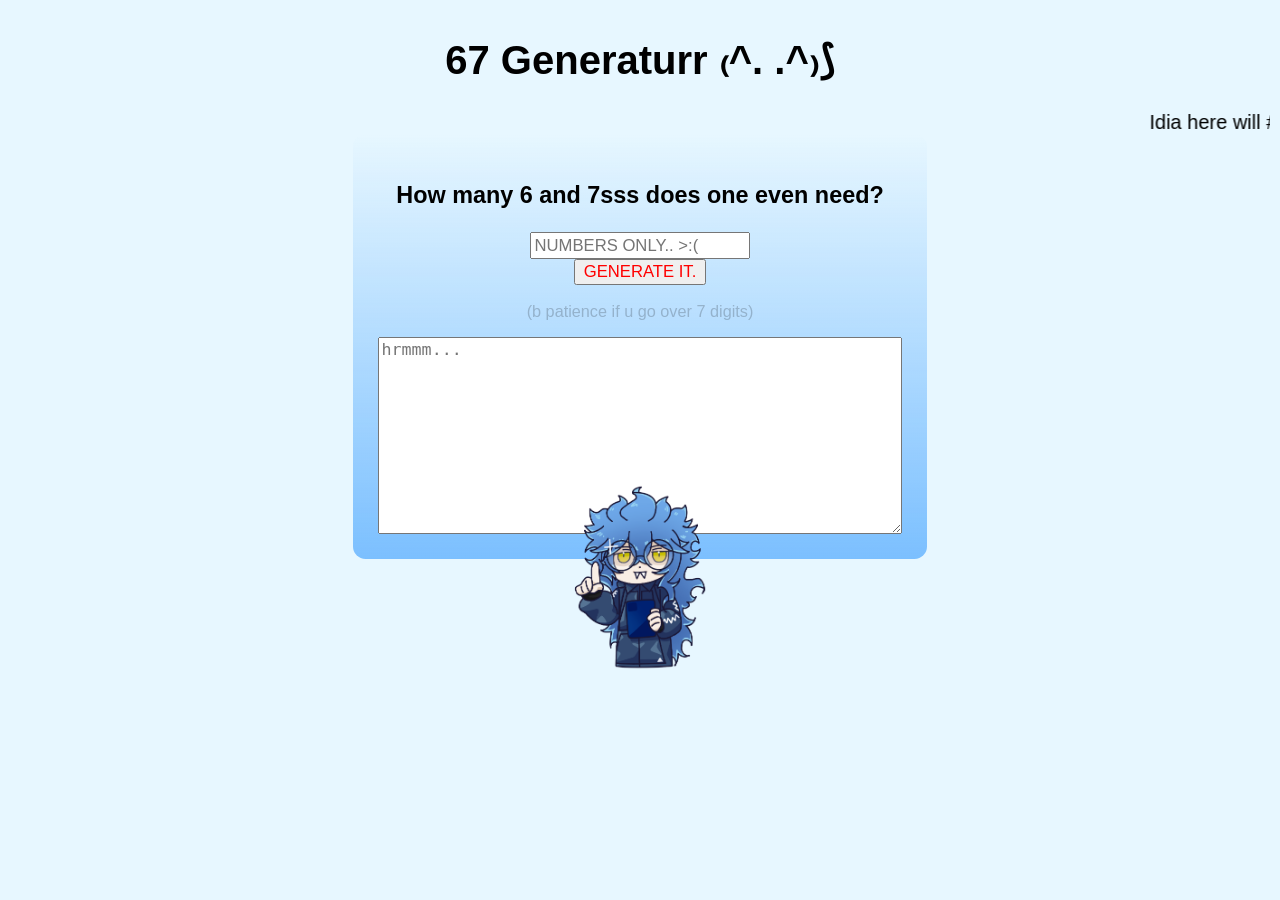
==== commit 1ba3e685: "Update index.html Hehe.." ====
--- a/index.html
+++ b/index.html
@@ -36,6 +36,7 @@
     </head>
     <body>
         <h1>67 Generaturr ₍^. .^₎⟆</h1>
+        <marquee>Idia here will #help u achieve n numbers of 67!! ☝️🤓</marquee>
 
         <div>
             <h3>How many 6 and 7sss does one even need?</h3>
